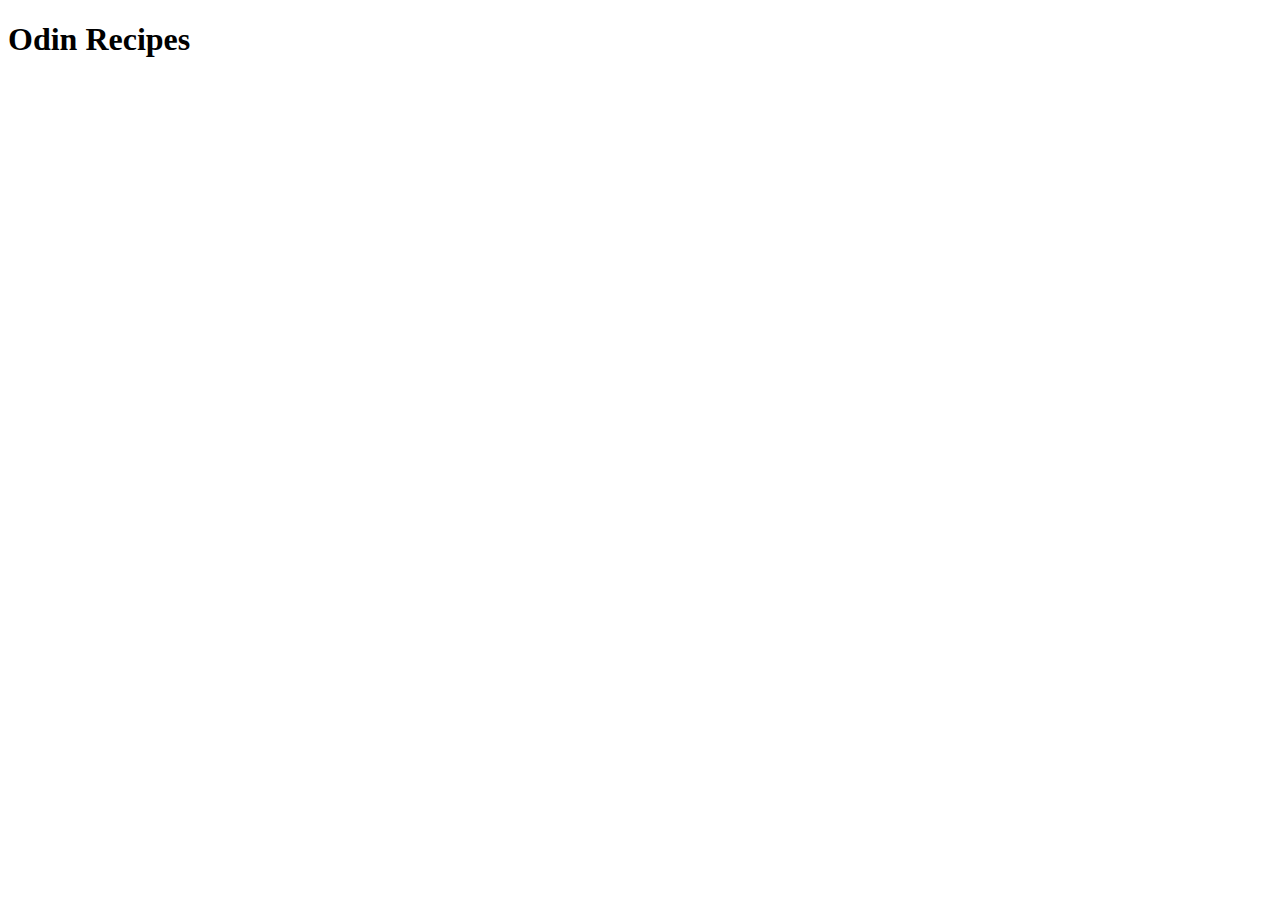
==== index.html @ 07af340c "Add the boilerplate HTML" ====
<!DOCTYPE html>
<html lang="en">
<head>
    <meta charset="UTF-8">
    <meta name="viewport" content="width=device-width, initial-scale=1.0">
    <title>Odin Recipes</title>
</head>
<body>
    <h1>Odin Recipes</h1>
</body>
</html>
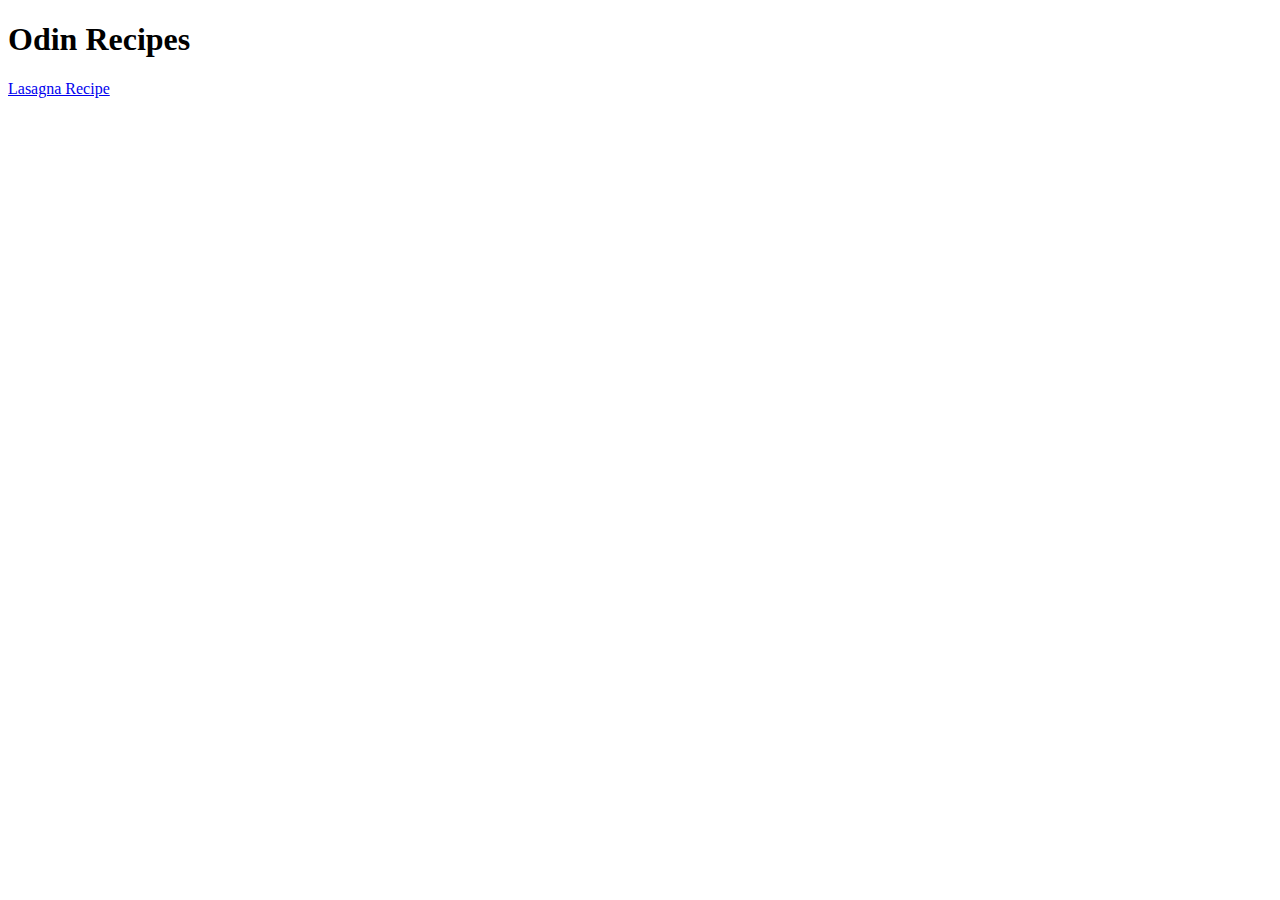
==== commit 5927bde5: "Add navigation links for lasagna.html" ====
--- a/index.html
+++ b/index.html
@@ -1,11 +1,12 @@
 <!DOCTYPE html>
 <html lang="en">
-<head>
-    <meta charset="UTF-8">
-    <meta name="viewport" content="width=device-width, initial-scale=1.0">
+  <head>
+    <meta charset="UTF-8" />
+    <meta name="viewport" content="width=device-width, initial-scale=1.0" />
     <title>Odin Recipes</title>
-</head>
-<body>
+  </head>
+  <body>
     <h1>Odin Recipes</h1>
-</body>
-</html>+    <a href="recipes/lasagna.html">Lasagna Recipe</a>
+  </body>
+</html>
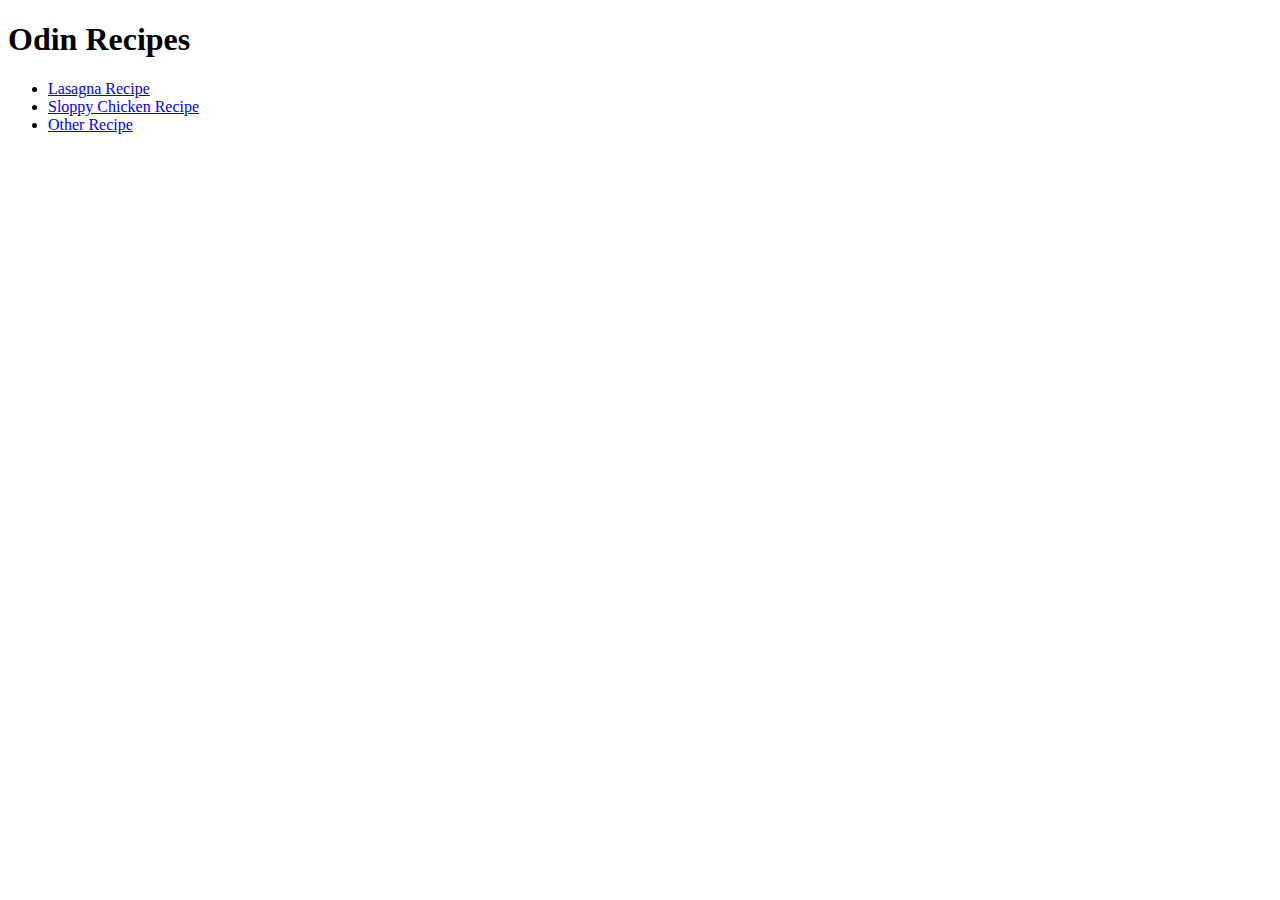
==== commit fced861f: "Complete ordered lists including images" ====
--- a/index.html
+++ b/index.html
@@ -7,6 +7,10 @@
   </head>
   <body>
     <h1>Odin Recipes</h1>
-    <a href="recipes/lasagna.html">Lasagna Recipe</a>
+    <ul>
+      <li><a href="recipes/lasagna.html">Lasagna Recipe</a></li>
+      <li><a href="recipes/sloppy-chicken.html">Sloppy Chicken Recipe</a></li>
+      <li><a href="recipes/lasagna.html">Other Recipe</a></li>
+    </ul>
   </body>
 </html>
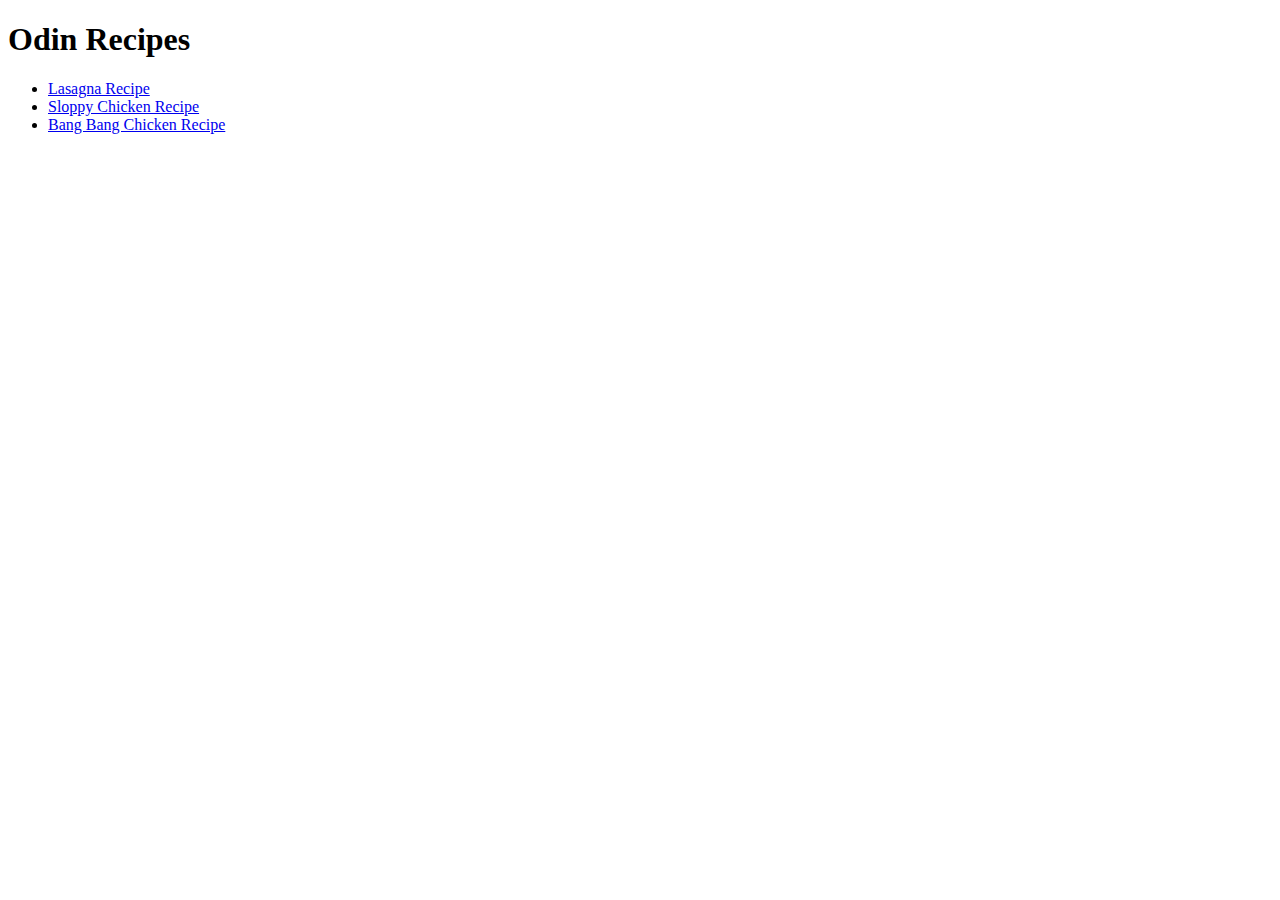
==== commit 19b431c4: "Add bang bang chicken recipes" ====
--- a/index.html
+++ b/index.html
@@ -10,7 +10,7 @@
     <ul>
       <li><a href="recipes/lasagna.html">Lasagna Recipe</a></li>
       <li><a href="recipes/sloppy-chicken.html">Sloppy Chicken Recipe</a></li>
-      <li><a href="recipes/lasagna.html">Other Recipe</a></li>
+      <li><a href="recipes/bang-bang.html">Bang Bang Chicken Recipe</a></li>
     </ul>
   </body>
 </html>
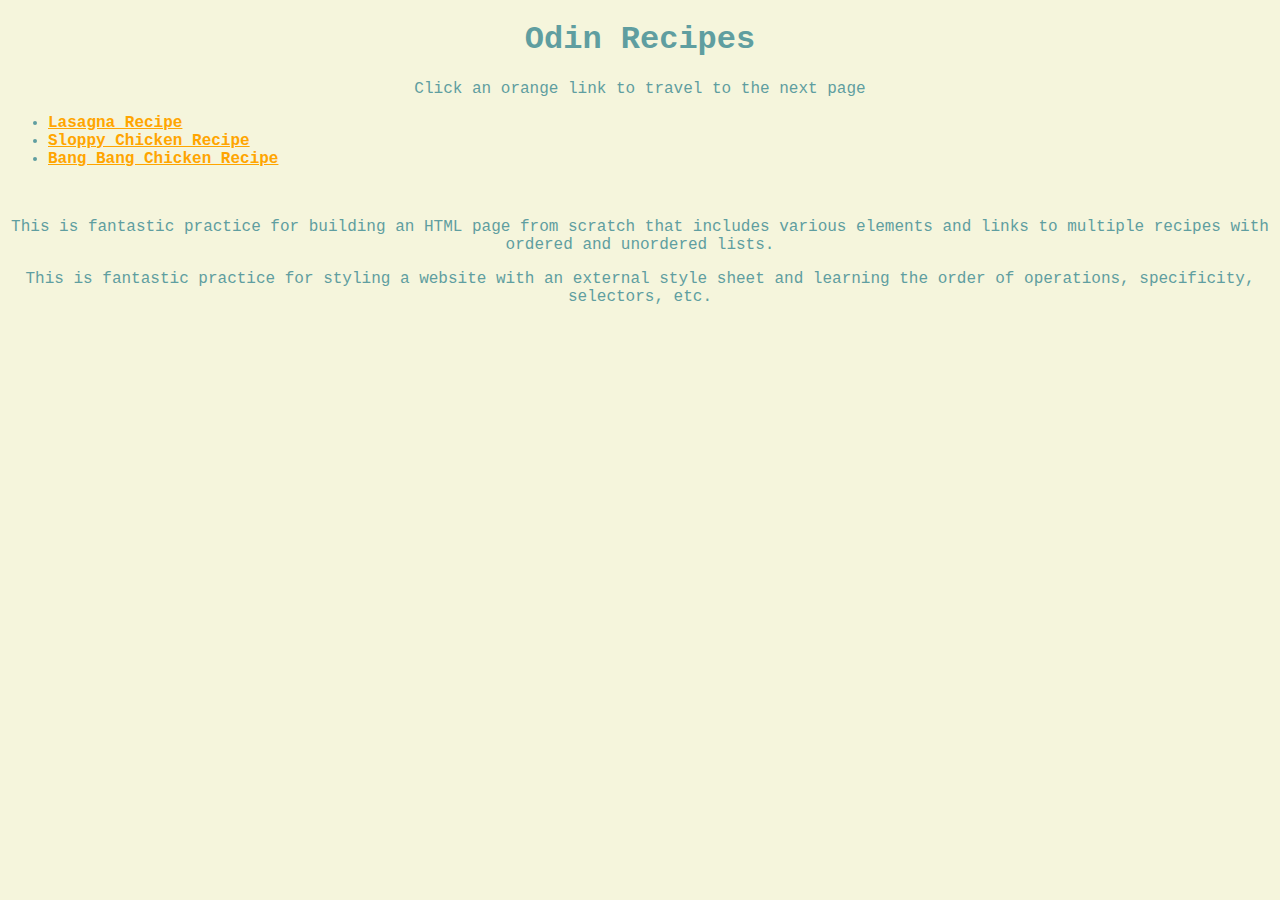
==== commit 356cb66c: "Add external styling sheet styles.css" ====
--- a/index.html
+++ b/index.html
@@ -4,13 +4,33 @@
     <meta charset="UTF-8" />
     <meta name="viewport" content="width=device-width, initial-scale=1.0" />
     <title>Odin Recipes</title>
+    <link rel="stylesheet" href="styles.css" />
   </head>
   <body>
-    <h1>Odin Recipes</h1>
+    <h1 id="title">Odin Recipes</h1>
+
+    <p id="directions">Click an orange link to travel to the next page</p>
     <ul>
-      <li><a href="recipes/lasagna.html">Lasagna Recipe</a></li>
-      <li><a href="recipes/sloppy-chicken.html">Sloppy Chicken Recipe</a></li>
-      <li><a href="recipes/bang-bang.html">Bang Bang Chicken Recipe</a></li>
+      <li class="link"><a href="recipes/lasagna.html">Lasagna Recipe</a></li>
+      <li class="link">
+        <a href="recipes/sloppy-chicken.html">Sloppy Chicken Recipe</a>
+      </li>
+      <li class="link">
+        <a href="recipes/bang-bang.html">Bang Bang Chicken Recipe</a>
+      </li>
     </ul>
+
+    <br />
+
+    <p class="para">
+      This is fantastic practice for building an HTML page from scratch that
+      includes various elements and links to multiple recipes with ordered and
+      unordered lists.
+    </p>
+
+    <p class="para">
+      This is fantastic practice for styling a website with an external style
+      sheet and learning the order of operations, specificity, selectors, etc.
+    </p>
   </body>
 </html>
--- a/styles.css
+++ b/styles.css
@@ -0,0 +1,21 @@
+* {
+  color: cadetblue;
+  font-family: "Courier New", Arial, "Times New Roman";
+  background-color: beige;
+}
+
+#title {
+  font-weight: bolder;
+  text-align: center;
+}
+
+.home,
+.link a {
+  color: orange;
+  font-weight: bolder;
+}
+
+#directions,
+.para {
+  text-align: center;
+}
